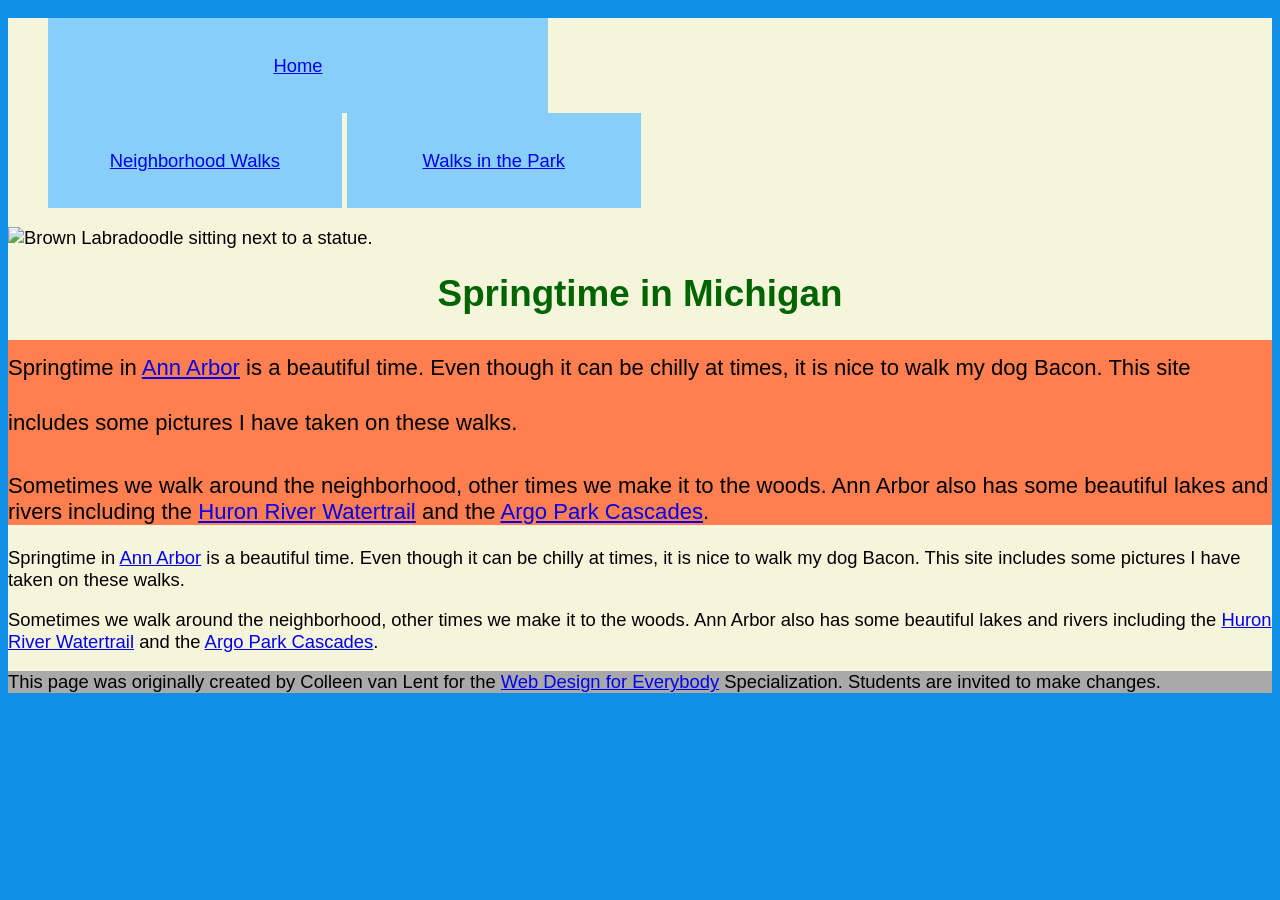
==== index.html @ e943d02f "Add files via upload" ====
<!DOCTYPE html>
<html lang="en">

<head>
  <meta charset="utf-8">
  <meta name="viewport" content="width=device-width">
  <title>Springtime In Michigan</title>
  <link rel="stylesheet" href="style.css">
</head>

<body>
  <header style="background-color: beige;">
    <nav>
      <ul>
        <li style="display: block;width: 500px;"><a href="index.html">Home</a></li>
        <li><a href="neighborhood.html">Neighborhood Walks</a></li>
        <li><a href="parks.html">Walks in the Park</a></li>
      </ul>
    </nav>
    <img src="images/BaconGallupPark.jpg" width="200" alt="Brown Labradoodle sitting next to a statue.">
    <h1 style="text-align: center;font-family: sans-serif;color: darkgreen;">Springtime in Michigan</h1>
  
  <main style="background-color: coral;font-size: larger;">
     <p style="line-height: 250%;">Springtime in <a href="https://www.michigan.org/city/ann-arbor">Ann Arbor</a> is a beautiful time. Even though
      it can be chilly at times, it is nice to walk my dog Bacon. This site includes some pictures I have taken on
      these walks. </p>

    <p>Sometimes we walk around the neighborhood, other times we make it to the woods. Ann Arbor also has some
      beautiful lakes and rivers including the <a href="https://www.annarbor.org/things-to-do/recreation-outdoors/huron-river/">Huron River Watertrail</a> and
      the <a href="https://www.a2gov.org/departments/Parks-Recreation/parks-places/argo/pages/default.aspx">Argo Park
        Cascades</a>.</p>

  </main>
    <p>Springtime in <a href="https://www.michigan.org/city/ann-arbor">Ann Arbor</a> is a beautiful time. Even though
      it can be chilly at times, it is nice to walk my dog Bacon. This site includes some pictures I have taken on
      these walks. </p>

    <p>Sometimes we walk around the neighborhood, other times we make it to the woods. Ann Arbor also has some
      beautiful lakes and rivers including the <a
        href="https://www.annarbor.org/things-to-do/recreation-outdoors/huron-river/">Huron River Watertrail</a> and
      the <a href="https://www.a2gov.org/departments/Parks-Recreation/parks-places/argo/pages/default.aspx">Argo Park
        Cascades</a>.</p>

  </main>
  <footer style="
    background-color: darkgrey;">
    <p>This page was originally created by Colleen van Lent for the <a href="https://www.coursera.org/specializations/web-design"> Web Design for Everybody</a> Specialization. Students are invited to make changes.</p>
  </footer>
   

</body>

</html>
---- style.css ----
body{
  font-family: 'Segoe UI', Tahoma, Geneva, Arial, Times;
  font-size: 115%;
  background-color: #0f90e6;
}

li{
 display: inline-block;
    width: 24%;
    text-align: center;
    height: 95px;
    background: lightskyblue;
    line-height: 95px;
}
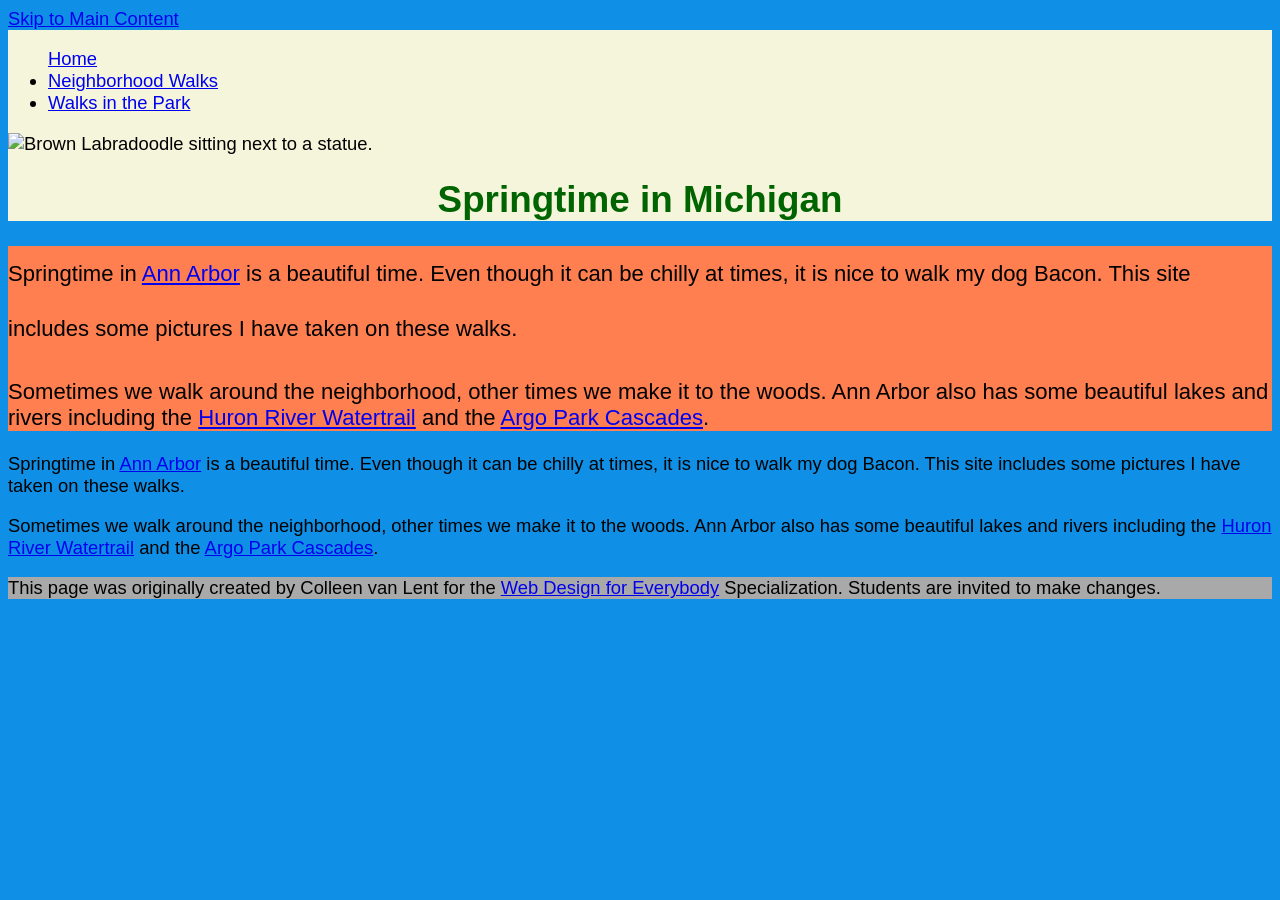
==== commit d6beb25a: "Completed CSS3 assignment and updated website styling" ====
--- a/index.html
+++ b/index.html
@@ -9,6 +9,8 @@
 </head>
 
 <body>
+  
+<a href="#main">Skip to Main Content</a>
   <header style="background-color: beige;">
     <nav>
       <ul>
@@ -19,8 +21,8 @@
     </nav>
     <img src="images/BaconGallupPark.jpg" width="200" alt="Brown Labradoodle sitting next to a statue.">
     <h1 style="text-align: center;font-family: sans-serif;color: darkgreen;">Springtime in Michigan</h1>
-  
-  <main style="background-color: coral;font-size: larger;">
+  </header>
+  <main id="main" style="background-color: coral;font-size: larger;">
      <p style="line-height: 250%;">Springtime in <a href="https://www.michigan.org/city/ann-arbor">Ann Arbor</a> is a beautiful time. Even though
       it can be chilly at times, it is nice to walk my dog Bacon. This site includes some pictures I have taken on
       these walks. </p>
--- a/style.css
+++ b/style.css
@@ -4,11 +4,38 @@
   background-color: #0f90e6;
 }
 
-li{
- display: inline-block;
-    width: 24%;
-    text-align: center;
-    height: 95px;
-    background: lightskyblue;
-    line-height: 95px;
+/*
+li {
+    display: inline;
+    margin: 10px;
 }
+*/
+
+nav {
+    display: inline-block;
+    width: 80%;
+}
+
+nav img {
+    width: 10%;
+}
+
+
+.grid {
+    display: grid;
+    grid-template-columns: 40% 40%;
+    justify-content: space-around;
+    align-items: center;
+    row-gap: 20px;
+}
+
+
+.grid img {
+    width: 100%;
+}
+
+.flex {
+    display: flex;
+    flex-wrap: wrap;
+    justify-content: space-around;
+}
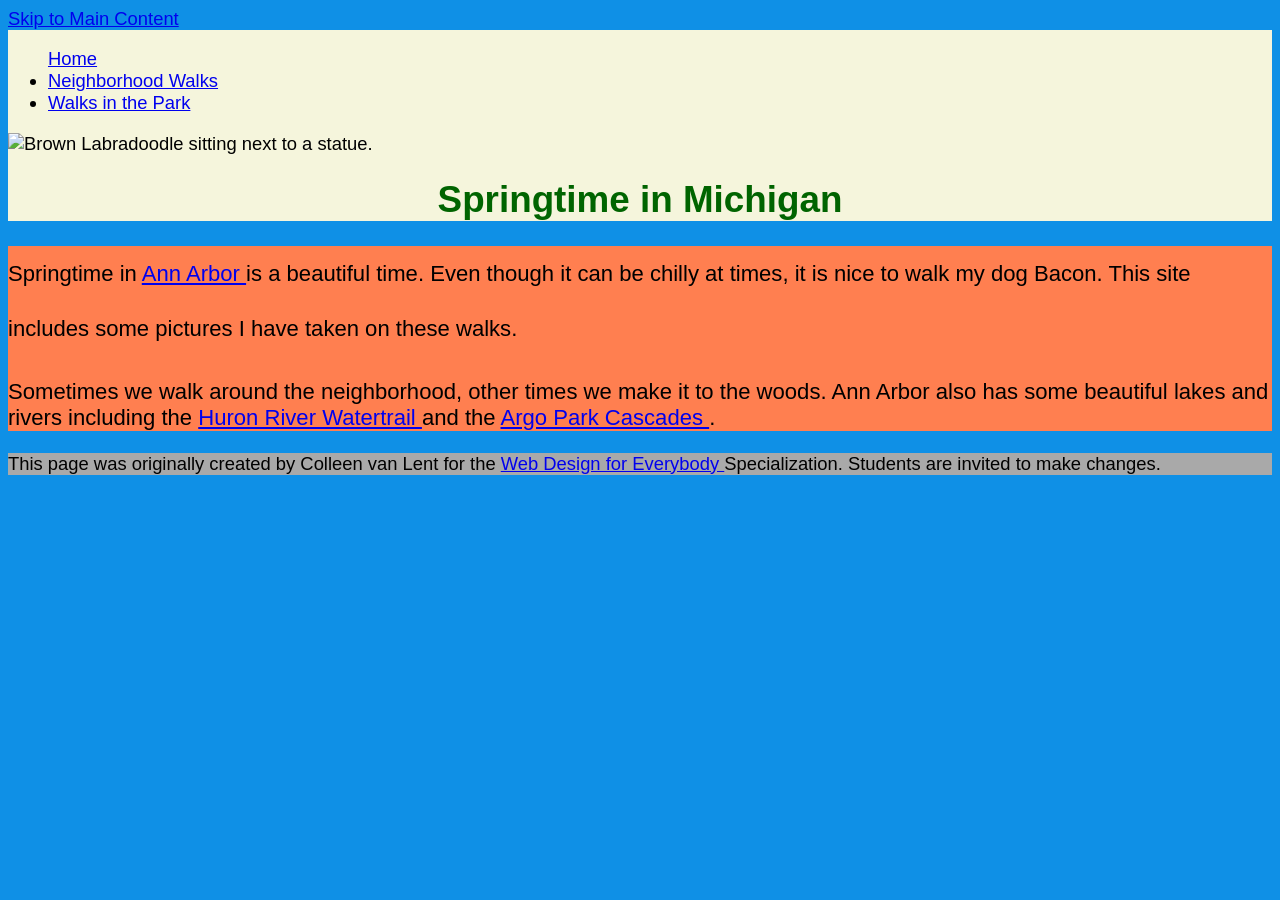
==== commit d1d0de1a: "fixed coding error in index" ====
--- a/index.html
+++ b/index.html
@@ -1,3 +1,4 @@
+
 <!DOCTYPE html>
 <html lang="en">
 
@@ -9,47 +10,74 @@
 </head>
 
 <body>
-  
-<a href="#main">Skip to Main Content</a>
+
+  <a href="#main">Skip to Main Content</a>
+
   <header style="background-color: beige;">
     <nav>
       <ul>
-        <li style="display: block;width: 500px;"><a href="index.html">Home</a></li>
-        <li><a href="neighborhood.html">Neighborhood Walks</a></li>
-        <li><a href="parks.html">Walks in the Park</a></li>
+        <li style="display: block;width: 500px;">
+          <a href="index.html">Home</a>
+        </li>
+        <li>
+          <a href="neighborhood.html">Neighborhood Walks</a>
+        </li>
+        <li>
+          <a href="parks.html">Walks in the Park</a>
+        </li>
       </ul>
     </nav>
-    <img src="images/BaconGallupPark.jpg" width="200" alt="Brown Labradoodle sitting next to a statue.">
-    <h1 style="text-align: center;font-family: sans-serif;color: darkgreen;">Springtime in Michigan</h1>
+
+    <img src="images/BaconGallupPark.jpg"
+         width="200"
+         alt="Brown Labradoodle sitting next to a statue.">
+
+    <h1 style="text-align: center;font-family: sans-serif;color: darkgreen;">
+      Springtime in Michigan
+    </h1>
   </header>
-  <main id="main" style="background-color: coral;font-size: larger;">
-     <p style="line-height: 250%;">Springtime in <a href="https://www.michigan.org/city/ann-arbor">Ann Arbor</a> is a beautiful time. Even though
-      it can be chilly at times, it is nice to walk my dog Bacon. This site includes some pictures I have taken on
-      these walks. </p>
 
-    <p>Sometimes we walk around the neighborhood, other times we make it to the woods. Ann Arbor also has some
-      beautiful lakes and rivers including the <a href="https://www.annarbor.org/things-to-do/recreation-outdoors/huron-river/">Huron River Watertrail</a> and
-      the <a href="https://www.a2gov.org/departments/Parks-Recreation/parks-places/argo/pages/default.aspx">Argo Park
-        Cascades</a>.</p>
+  <main id="main" tabindex="-1"
+        style="background-color: coral;font-size: larger;">
+
+    <p style="line-height: 250%;">
+      Springtime in
+      <a href="https://www.michigan.org/city/ann-arbor">
+        Ann Arbor
+      </a>
+      is a beautiful time. Even though it can be chilly
+      at times, it is nice to walk my dog Bacon.
+      This site includes some pictures I have taken
+      on these walks.
+    </p>
+
+    <p>
+      Sometimes we walk around the neighborhood,
+      other times we make it to the woods.
+      Ann Arbor also has some beautiful lakes
+      and rivers including the
+      <a href="https://www.annarbor.org/things-to-do/recreation-outdoors/huron-river/">
+        Huron River Watertrail
+      </a>
+      and the
+      <a href="https://www.a2gov.org/departments/Parks-Recreation/parks-places/argo/pages/default.aspx">
+        Argo Park Cascades
+      </a>.
+    </p>
 
   </main>
-    <p>Springtime in <a href="https://www.michigan.org/city/ann-arbor">Ann Arbor</a> is a beautiful time. Even though
-      it can be chilly at times, it is nice to walk my dog Bacon. This site includes some pictures I have taken on
-      these walks. </p>
 
-    <p>Sometimes we walk around the neighborhood, other times we make it to the woods. Ann Arbor also has some
-      beautiful lakes and rivers including the <a
-        href="https://www.annarbor.org/things-to-do/recreation-outdoors/huron-river/">Huron River Watertrail</a> and
-      the <a href="https://www.a2gov.org/departments/Parks-Recreation/parks-places/argo/pages/default.aspx">Argo Park
-        Cascades</a>.</p>
-
-  </main>
-  <footer style="
-    background-color: darkgrey;">
-    <p>This page was originally created by Colleen van Lent for the <a href="https://www.coursera.org/specializations/web-design"> Web Design for Everybody</a> Specialization. Students are invited to make changes.</p>
+  <footer style="background-color: darkgrey;">
+    <p>
+      This page was originally created by
+      Colleen van Lent for the
+      <a href="https://www.coursera.org/specializations/web-design">
+        Web Design for Everybody
+      </a>
+      Specialization. Students are invited
+      to make changes.
+    </p>
   </footer>
-   
 
 </body>
-
 </html>
--- a/style.css
+++ b/style.css
@@ -39,3 +39,8 @@
     flex-wrap: wrap;
     justify-content: space-around;
 }
+
+a[href="#main"]:focus {
+    background-color: yellow;
+    color: black;
+}
